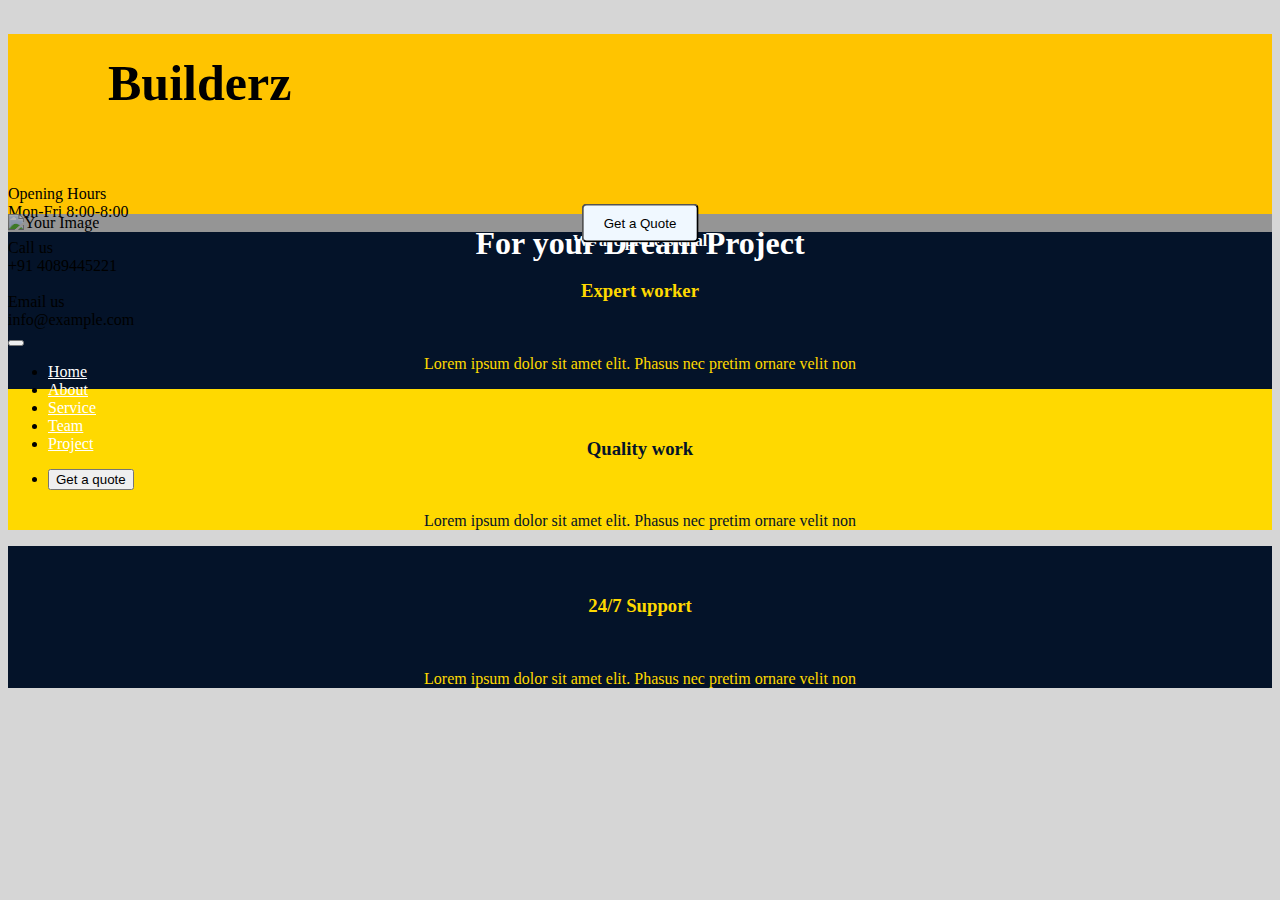
==== task2_bootstrap.html @ c1c7fc14 "Add files via upload" ====
<!DOCTYPE html>
<html lang="en">
<head>
    <meta charset="UTF-8">
    <meta name="viewport" content="width=device-width, initial-scale=1.0">
    <link href="https://cdn.jsdelivr.net/npm/bootstrap@5.0.2/dist/css/bootstrap.min.css" rel="stylesheet" 
    integrity="sha384-EVSTQN3/azprG1Anm3QDgpJLIm9Nao0Yz1ztcQTwFspd3yD65VohhpuuCOmLASjC" crossorigin="anonymous">
    <link rel="stylesheet" href="style.css">
    <title>Bootstrap Task 2</title>
</head>
<body>
    <div class = "container-f">
        <div class = "row">
            <div class = "col-1"></div>
            <div class = "col-10">
                
                <div class = "header">

                    <div class = "row">
                        <div class = "col-6">
                            <h1><b>Builderz</b></h1>
                        </div>
                        <div class = "col-2">
                            <br>
                           Opening Hours<br>
                           Mon-Fri 8:00-8:00
                        </div>
                        <div class = "col-2"><br>
                            Call us<br>
                            +91 4089445221
                        </div>
                        <div class = "col-2"><br>
                            Email us<br>
                            info@example.com
                        </div>
                    </div>
                    <div class = "row">
                        <div class = "col-1"></div>
                        <div class  = "col-10">
                            <nav class="navbar navbar-expand-lg">
                                <div class="container-fluid">
                        
                                    <!-- Navbar Toggle Button for Mobile -->
                                    <button class="navbar-toggler" type="button" data-bs-toggle="collapse" data-bs-target="#navbarNav"
                                            aria-controls="navbarNav" aria-expanded="false" aria-label="Toggle navigation">
                                        <span class="navbar-toggler-icon"></span>
                                    </button>
                        
                                    <!-- Navbar Links -->
                                    <div class="collapse navbar-collapse" id="navbarNav">
                                        <ul class="navbar-nav">
                                            <li class="nav-item">
                                                <a class="nav-link" href="#">Home</a>
                                            </li>
                                            <li class="nav-item">
                                                <a class="nav-link" href="#">About</a>
                                            </li>
                                            <li class="nav-item">
                                                <a class="nav-link" href="#">Service</a>
                                            </li>
                                            <li class="nav-item">
                                                <a class="nav-link" href="#">Team</a>
                                            </li>
                                            <li class="nav-item">
                                                <a class="nav-link" href="#">Project</a>
                                            </li> 
                                        </ul>
                                    </div>
                                    <div class="collapse navbar-collapse" id="navbarNav">
                                        <ul class="navbar-nav ms-auto">
                                           
                                        </ul>
                                        <ul class="navbar-nav">
                                            <li class="nav-item">
                                                <a class="nav-link" href="#"><button type="button" class="btn btn-primary">Get a quote</button></a>
                                            </li>
                                        </ul>
                                    </div>
                                </div>
                            </nav>
                            
                        </div>
                    </div>
                </div>
                <div class="header-image-container">
                    <!-- Insert the image below the header with a max-width of 100% -->
                    
                    <img src="images/image2.jpg" alt="Your Image">
                    <div class = "header-image-overlay"></div>
                    <div class="image-text">
                        <h4>We are professional</h4>
                        <h1>For your Dream Project</h1>
                        <button type="button" class="btn-quote second">Get a Quote</button>
                    </div>
                </div>
                <div class="row custom-height-row">
                    <div class="col-4 dark-blue">
                        <h3>Expert worker</h3><br>
                        <p>Lorem ipsum dolor sit amet elit. Phasus nec pretim ornare velit non</p> 

                    </div>
                    <div class="col-4 bg-warning bottom-divs">
                        <h3>Quality work</h3><br>
                        <p>Lorem ipsum dolor sit amet elit. Phasus nec pretim ornare velit non</p>

                    </div>
                    <div class="col-4 dark-blue">
                        <h3>24/7 Support</h3><br>
                        <p>Lorem ipsum dolor sit amet elit. Phasus nec pretim ornare velit non</p> 
                    </div>
                </div>
            </div>
            </div>
            <div class = "col-1"></div>
        </div>

    </div>
</body>
</html>
---- style.css ----
body{
    background-color: rgb(214, 214, 214);
}
.navbar{
    background-color: rgb(4, 19, 41);
    
}
.navbar-nav .nav-link{
    color: rgb(255, 255, 255);
}
.header{
    background-color: rgb(255, 196, 0);
    width: 100%;
    height: 180px;
    margin-top: 1px;
   
}
.header h1{
    padding-left: 100px; 
    padding-top: 20px;
    padding-bottom: 22px;
    font-size: 50px;
}
.header-image-container{
    position: relative;
}
img {
    width: 100%;
    height: auto;
}
.header-image-overlay {
    position: absolute; 
    top:0%;
    left:0%;
    width: 100%;
    height: 100%;
    background-color: rgba(0, 0, 0, 0.3); 
}
.image-text h4 {
    position: absolute; 
    top: 35%; 
    left: 50%; 
    transform: translate(-50%, -50%); 
    color: white; 
    padding: 10px 20px; 
}

.image-text h1{
    position: absolute; 
    top: 43%; 
    left: 50%; 
    transform: translate(-50%, -50%);
    color: white; 
    padding: 10px 20px;
}
.btn-quote{
    position: absolute; 
    top: 55%; 
    left: 50%; 
    background-color: aliceblue;
    cursor: pointer;
    border-radius: 5px;
    transform: translate(-50%, -50%);
    padding: 10px 20px; 
}
.btn-quote:hover{
    background-color: rgb(202, 234, 255);
}
.custom-height-row {
    height: 28%; 
    margin: auto; 
}
.dark-blue {
    background-color: rgb(4, 19, 41);
    color: rgb(255, 217, 0);
    padding-top: 30px;
}
.bg-warning{
    background-color: rgb(255, 217, 0);
    color: rgb(4, 19, 41);
    padding-top: 30px;
}
.dark-blue h3{
    display: flex;
    justify-content: center;
    align-items: center;
}
.dark-blue p{
    display: flex;
    justify-content: center;
    align-items: center;
}
.bg-warning h3{
    display: flex;
    justify-content: center;
    align-items: center;
}
.bg-warning p{
    display: flex;
    justify-content: center;
    align-items: center;
}
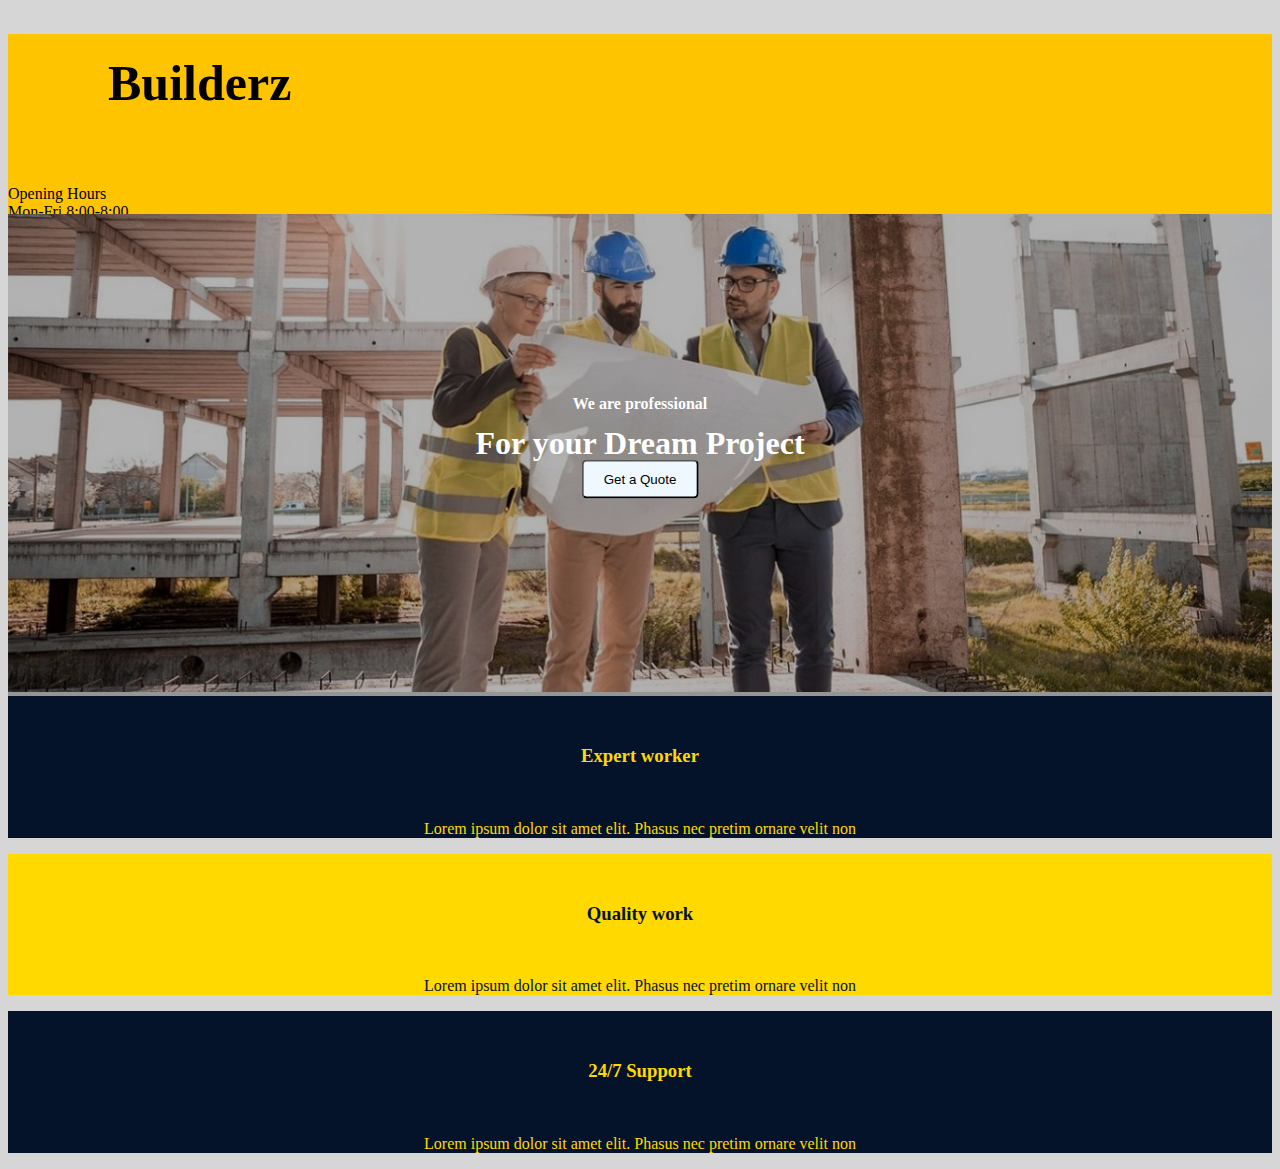
==== commit ee386eb6: "Update task2_bootstrap.html" ====
--- a/task2_bootstrap.html
+++ b/task2_bootstrap.html
@@ -85,7 +85,7 @@
                 <div class="header-image-container">
                     <!-- Insert the image below the header with a max-width of 100% -->
                     
-                    <img src="images/image2.jpg" alt="Your Image">
+                    <img src="image2.jpg" alt="Your Image">
                     <div class = "header-image-overlay"></div>
                     <div class="image-text">
                         <h4>We are professional</h4>
@@ -116,4 +116,4 @@
 
     </div>
 </body>
-</html>+</html>
